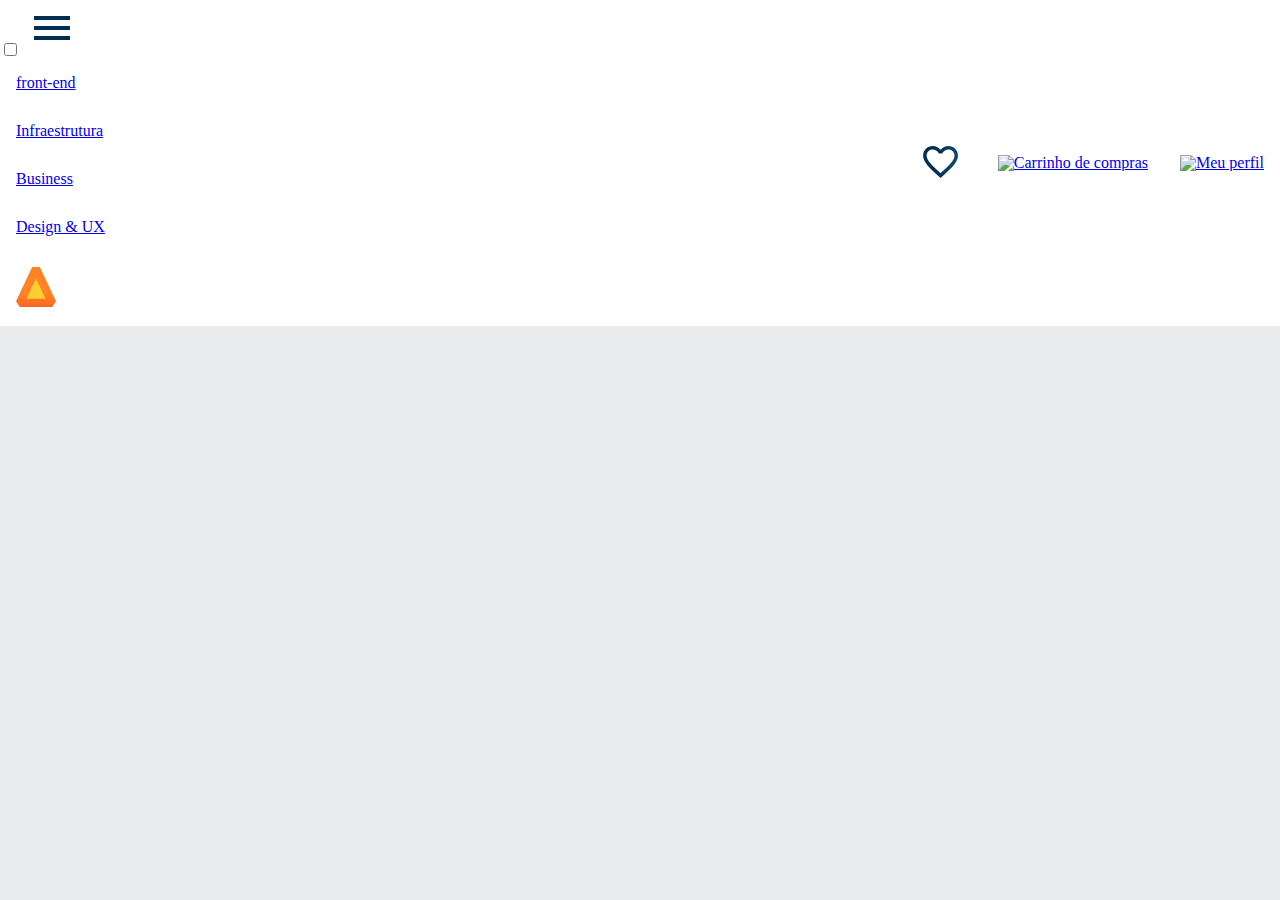
==== index.html @ 8fa84dee "Add files via upload" ====
<!DOCTYPE html>
<html>

<head>
    <meta charset="UTF-8">
    <meta name="viewport" content="width=device-width, initial-scale=1.0">
    <title>AluraBooks</title>
    <link rel="stylesheet" href="reset.css">
    <link rel="stylesheet" href="style.css">
</head>

 <body>
   <header class="cabeçalho">
     <div class="contairner">
        <input type="checkbox" id="menu" class="container__botao">
        <label for="menu">
          <span class="cabeçalho__menu-hamburguer container__imagem"></span>
        </label>
        <ul class="lista-menu">
            <li class="lista-menu__titulo">Categorias</li>
            <li class="lista-menu__item">
                <a href="#" class="lista-menu__link">Programaçao</a>
            </li>
        </ul>
        <li class="lista-menu__item">
            <a href="#" class="lista-menu__link">front-end </a>
        </li>
        <li class="lista-menu__item">
            <a href="#" class="lista-menu__link">Infraestrutura</a>
        </li>
        <li class="lista-menu__item">
            <a href="#" class="lista-menu__link">Business</a>
        </li>
        <li class="lista-menu__item">
            <a href="#" class="lista-menu__link">Design & UX</a>
        </li>
          <img src="img/Logo.svg" alt="Logo da Alurabooks" class="container__imagem">
     </div>
     <div class="container">
          <a href="#"><img src="img/Favoritos.svg" alt="Meus Favoritos" class="container__imagem"></a>
          <a href="#"><img src="img/Compras.svg" alt="Carrinho de compras" class="container__imagem"></a>
          <a href="#"><img src="img/Usuario.svg" alt="Meu perfil" class="container__imagem"></a>
     </div>
   </header>
</body>

</html>
---- style.css ----
@import url("styles/header.css");

:root {
    ---cor-de--fundo: #EBECEE;
    --branco: #FFFFFF;
    --laranja: #EB9B00;
    --azul-degrade: linear-gradient(97.54deg, #002F52 35.49%, #326589 165.37%);
}

body {
    background-color: var(---cor-de--fundo);
}

h1 {
    background-color: white;
}
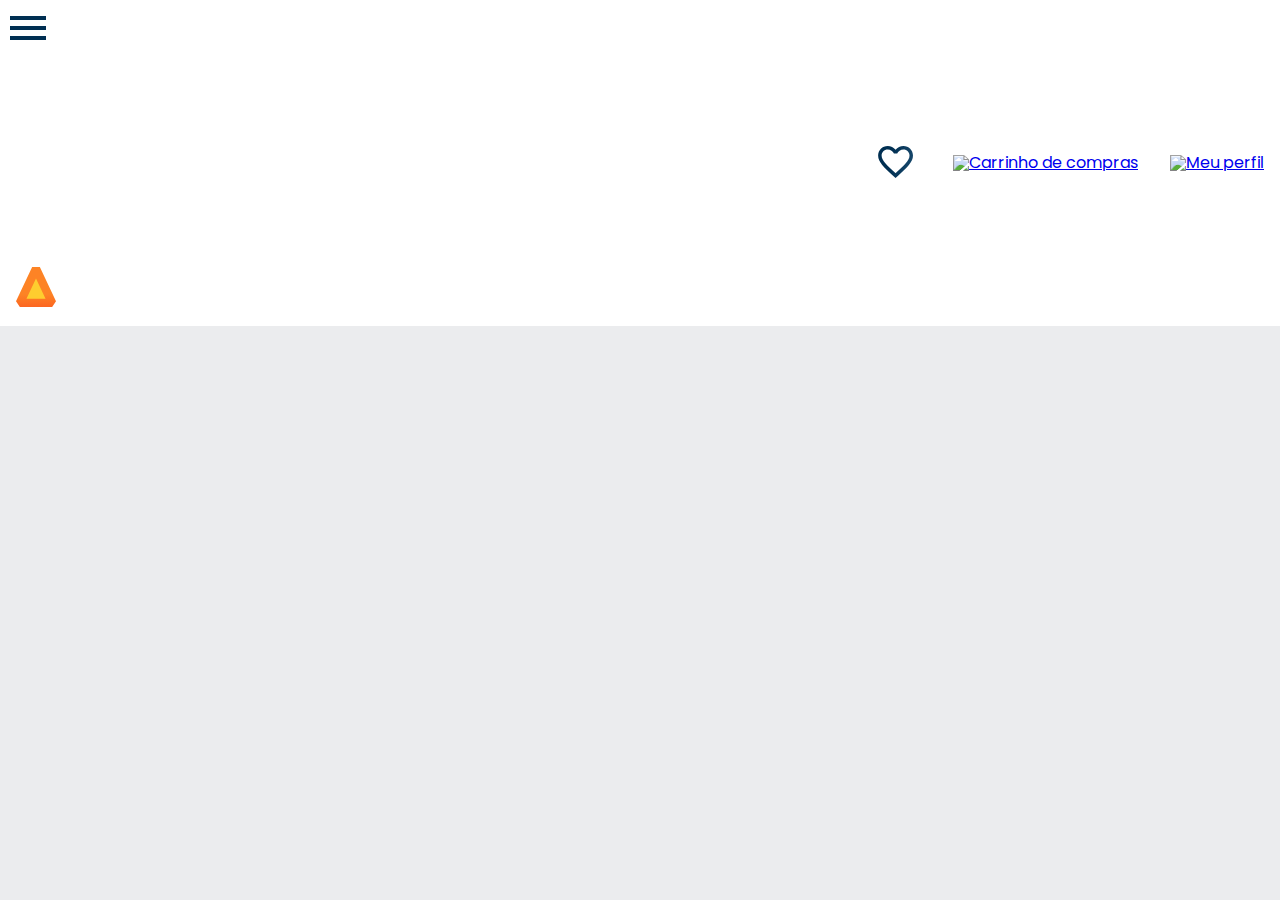
==== commit a1356d29: "Add files via upload" ====
--- a/index.html
+++ b/index.html
@@ -6,6 +6,9 @@
     <meta name="viewport" content="width=device-width, initial-scale=1.0">
     <title>AluraBooks</title>
     <link rel="stylesheet" href="reset.css">
+    <link rel="preconnect" href="https://fonts.googleapis.com">
+<link rel="preconnect" href="https://fonts.gstatic.com" crossorigin>
+<link href="https://fonts.googleapis.com/css2?family=Poppins:wght@300;400;500;700&display=swap" rel="stylesheet">
     <link rel="stylesheet" href="style.css">
 </head>
 
--- a/style.css
+++ b/style.css
@@ -5,12 +5,17 @@
     --branco: #FFFFFF;
     --laranja: #EB9B00;
     --azul-degrade: linear-gradient(97.54deg, #002F52 35.49%, #326589 165.37%);
+    --fonte-principal: "Poppins";
 }
 
 body {
     background-color: var(---cor-de--fundo);
+    font-family: var(--fonte-principal);
+    font-size: 16px;
+    font-weight: 400;
 }
 
 h1 {
     background-color: white;
-}+}
+
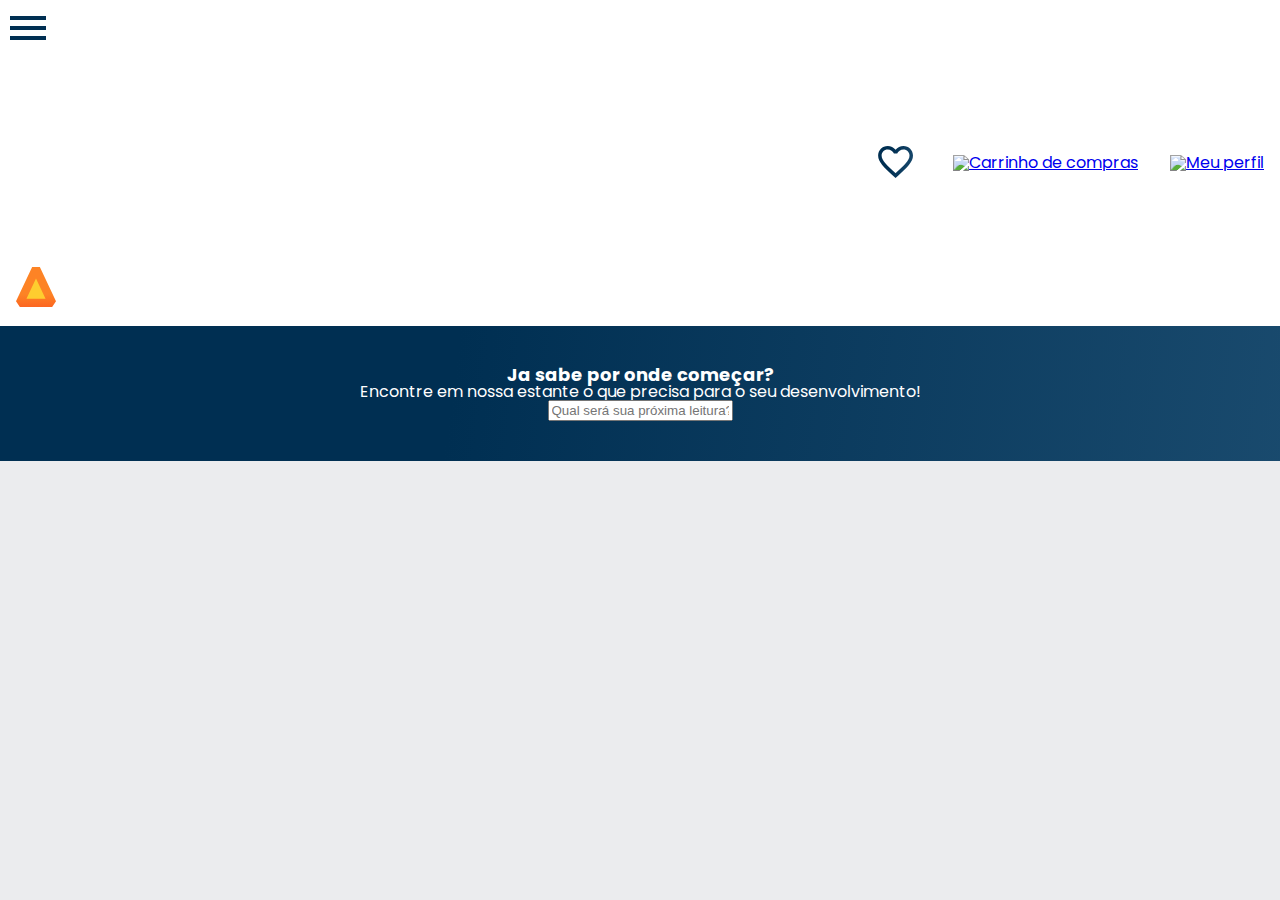
==== commit 393c266b: "07/08" ====
--- a/index.html
+++ b/index.html
@@ -45,6 +45,11 @@
           <a href="#"><img src="img/Usuario.svg" alt="Meu perfil" class="container__imagem"></a>
      </div>
    </header>
+   <section class="banner">
+    <h2 class="banner__titulo">Ja sabe por onde começar?</h2>
+    <p class=”banner___texto”>Encontre em nossa estante o que precisa para o seu desenvolvimento!</p>
+    <input type=”search” class=”banner__pesquisa” placeholder="Qual será sua próxima leitura?">
+   </section>
 </body>
 
 </html>--- a/style.css
+++ b/style.css
@@ -1,4 +1,5 @@
 @import url("styles/header.css");
+@import url("styles/banner.css");
 
 :root {
     ---cor-de--fundo: #EBECEE;
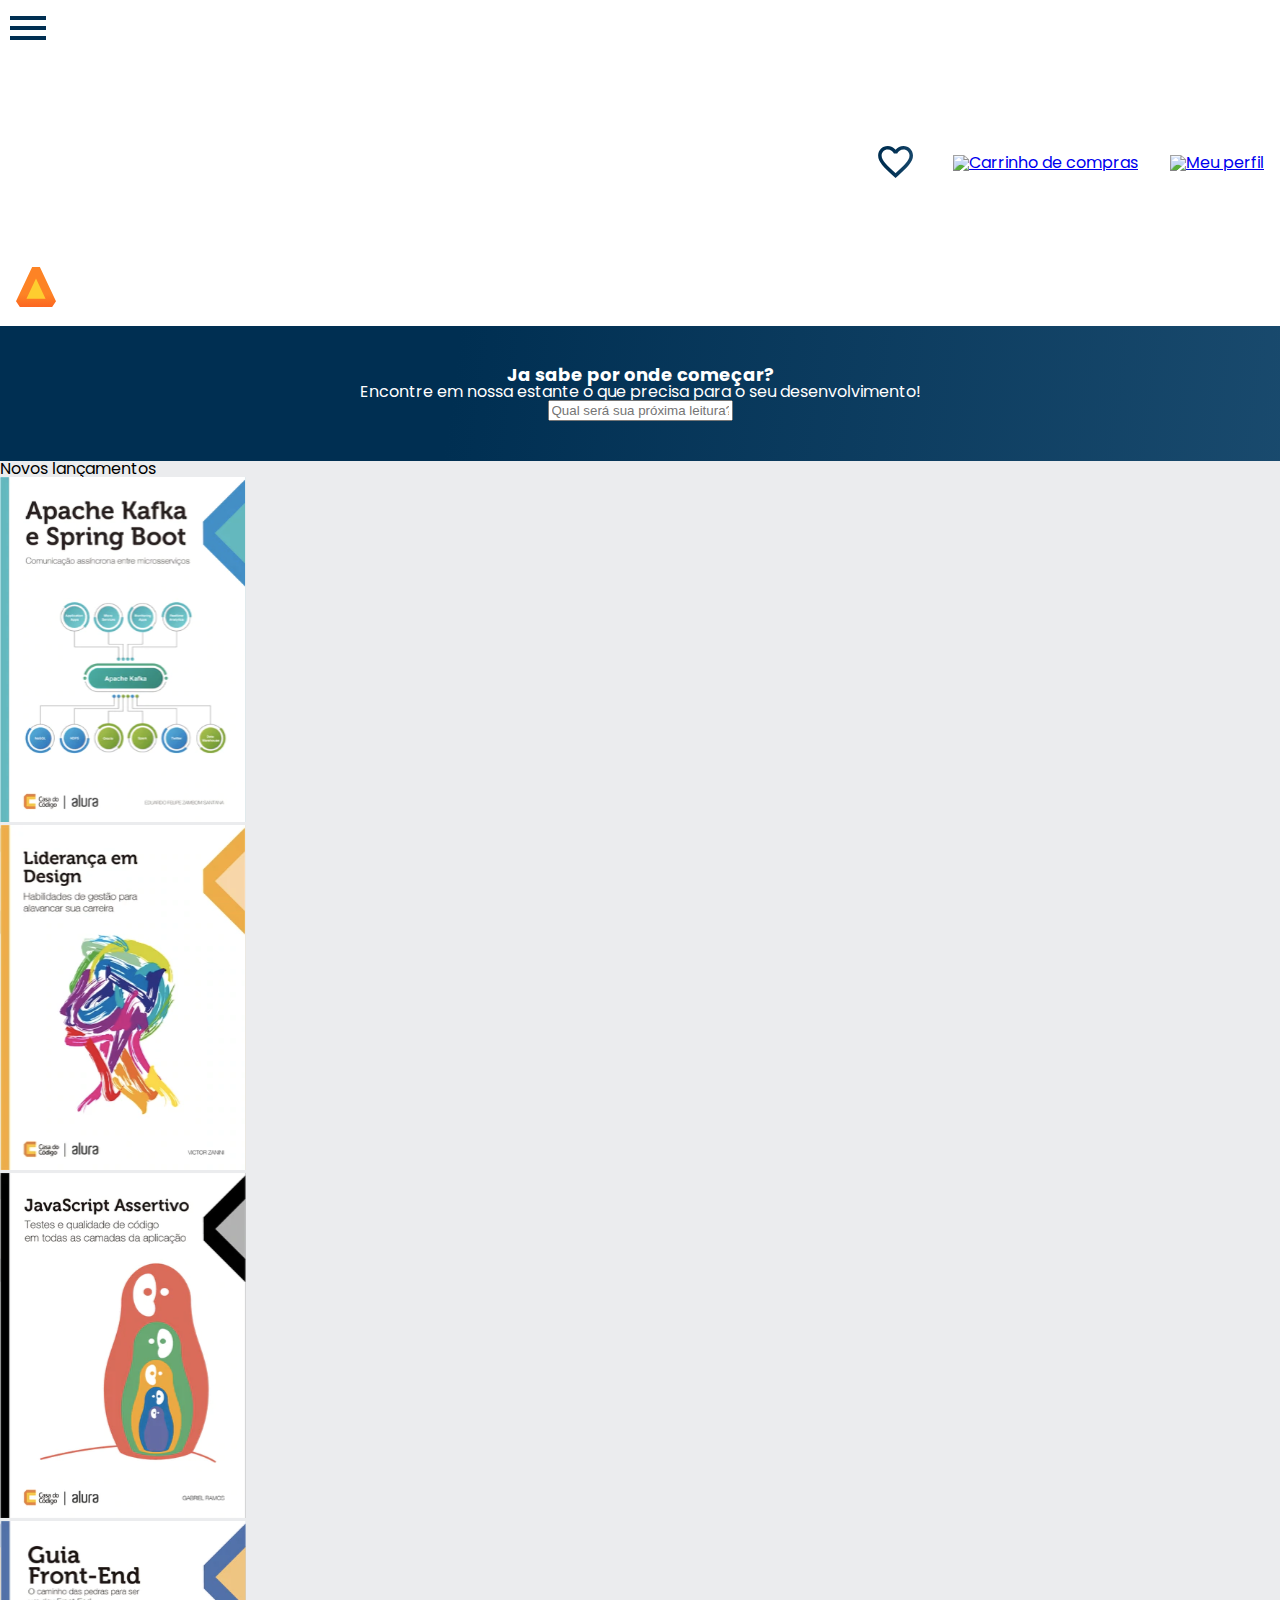
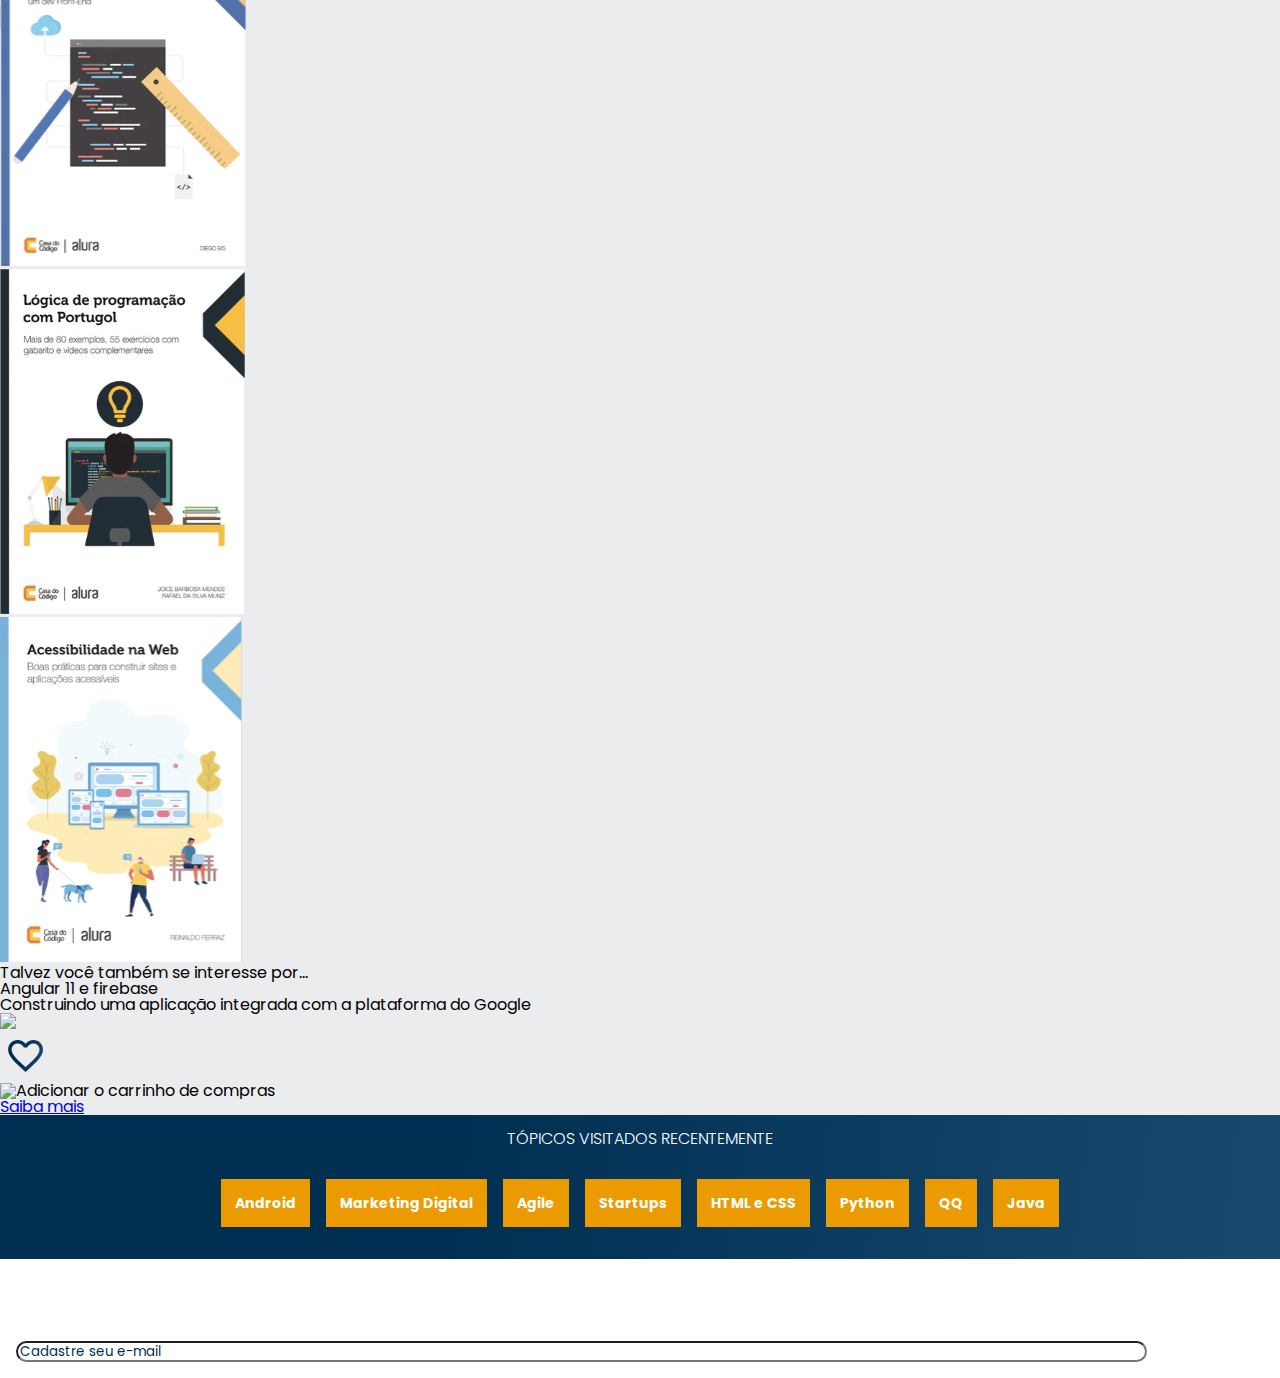
==== commit f3a8084d: "Add files via upload" ====
--- a/index.html
+++ b/index.html
@@ -7,8 +7,12 @@
     <title>AluraBooks</title>
     <link rel="stylesheet" href="reset.css">
     <link rel="preconnect" href="https://fonts.googleapis.com">
-<link rel="preconnect" href="https://fonts.gstatic.com" crossorigin>
-<link href="https://fonts.googleapis.com/css2?family=Poppins:wght@300;400;500;700&display=swap" rel="stylesheet">
+    <link rel="preconnect" href="https://fonts.gstatic.com" crossorigin>
+    <link href="https://fonts.googleapis.com/css2?family=Poppins:wght@300;400;500;700&display=swap" 
+    <link
+    rel="stylesheet"
+     href="https://cdn.jsdelivr.net/npm/swiper@10/swiper-bundle.min.css"/>
+
     <link rel="stylesheet" href="style.css">
 </head>
 
@@ -50,6 +54,106 @@
     <p class=”banner___texto”>Encontre em nossa estante o que precisa para o seu desenvolvimento!</p>
     <input type=”search” class=”banner__pesquisa” placeholder="Qual será sua próxima leitura?">
    </section>
+   <section class=”carrossel”>
+    <h2 class=”carrossel__titulo”>Novos lançamentos</h2>
+    <!-- Slider main container -->
+<div class="swiper">
+    <!-- Additional required wrapper -->
+    <!-- if we need pagination -->
+    <div class="swiper-pagination"></div>
+
+    <div class="swiper-wrapper">
+      <!-- Slides -->
+      <div class="swiper-slide"><img src="img/ApacheKafka.svg" alt="Livro sobre a apache kafka e spring boot da alura books"></div>
+      <div class="swiper-slide"><img src="img/Liderança.svg" alt="Livro sbore Liderança em design da alura books"></div>
+      <div class="swiper-slide"><img src="img/Javascript.svg" alt="Livro sobre javascript assertivo da alura books"></div>
+      <div class="swiper-slide"><img src="img/Guia Front-end.svg" alt="Guia Fron-end.svg" alt="Livro guia front-end"></div>
+      <div class="swiper-slide"><img src="img/Portugol.svg" alt="Livro sobre portugol"></div>
+      <div class="swiper-slide"><img src="img/Acessibilidade.svg" alt="Livro sobre acessibilidade"></div>
+    </div>
+   
+    <!-- If we need navigation buttons -->
+    <div class="swiper-button-prev"></div>
+    <div class="swiper-button-next"></div>
+
+  </div>
+
+  <div class= "card">
+    <!-- 1 linha -->
+  <div class="card__descrição">
+    <!-- 1 coluna -->
+  <div class="descrição">
+  <h3 class="descrição__titulo">Talvez você também se interesse por...</h3>
+  <h2 class="descrição__titulo-livro">Angular 11 e firebase</h2>
+  <p class="descrição__texto">Construindo uma aplicação integrada com a plataforma do Google</p>
+  
+            </div>
+            <!-- 2 coluna -->
+      <img src="img./angular.svg" class="descrição__imagem">
+   </div>
+
+   <!-- 2 linha -->
+   <div class="botões__item">
+    <!-- 1 coluna -->
+    <ul class="botões">
+        <li class="botões__item"><img src="img/Favoritos.svg" alt="Favoritar livro"></li>
+        <ali class="botões__item"><img src="img/compras.svg" alt="Adicionar o carrinho de compras"></ali>
+
+    </ul>
+    <!-- 2 coluna -->
+    <a href="#" class="botões__ancora">Saiba mais</a>
+   </div>
+
+   </section>
+
+   <section class="tópicos">
+    <h2 class="tópicos__titulo">TÓPICOS VISITADOS RECENTEMENTE</h2>
+    <ul class="tópicos__lista">
+      <li class="tópicos__item">
+        <a href="#" class="tópicos__link">Android</a>
+      </li>
+      <li class="tópicos__item">
+        <a href="#" class="tópicos__link">Marketing Digital</a>
+      </li>
+      <li class="tópicos__item">
+        <a href="#" class="tópicos__link">Agile</a>
+      </li>
+      <li class="tópicos__item">
+        <a href="#" class="tópicos__link">Startups</a>
+      </li>
+      <li class="tópicos__item">
+        <a href="#" class="tópicos__link">HTML e CSS</a>
+      </li>
+      <li class="tópicos__item">
+        <a href="#" class="tópicos__link">Python</a>
+      </li>
+      <li class="tópicos__item">
+        <a href="#" class="tópicos__link">QQ</a>
+      </li>
+      <li class="tópicos__item">
+        <a href="#" class="tópicos__link">Java</a>
+      </li>
+    </ul>
+   </section>
+
+   <section class="contato">
+    <h2 class="contato__titulo">Fique por dentro das novidades!</h2>
+    <p class="contato__texto">Atualização de ebooks, novos livros, promoções e outros</p>
+    <input type="email" placeholder="Cadastre seu e-mail" class="contato__email">
+   </section>
+
+   <script src="https://cdn.jsdelivr.net/npm/swiper@10/swiper-bundle.min.js"></script>
+   <script>
+    const swiper = new Swiper('.swiper', {
+   spaceBetween: 10,
+   slidesPerView: 3,
+   pagination: {
+    el: '.swiper-pagination',
+    type: 'bullets',
+   },
+
+ });
+   </script>
 </body>
 
 </html>--- a/style.css
+++ b/style.css
@@ -1,5 +1,8 @@
 @import url("styles/header.css");
 @import url("styles/banner.css");
+@import url("styles/carrossel.css");
+@import url("styles/topicos.css");
+@import url("styles/contato.css");
 
 :root {
     ---cor-de--fundo: #EBECEE;
@@ -7,6 +10,7 @@
     --laranja: #EB9B00;
     --azul-degrade: linear-gradient(97.54deg, #002F52 35.49%, #326589 165.37%);
     --fonte-principal: "Poppins";
+    --azul: #002F52;
 }
 
 body {
